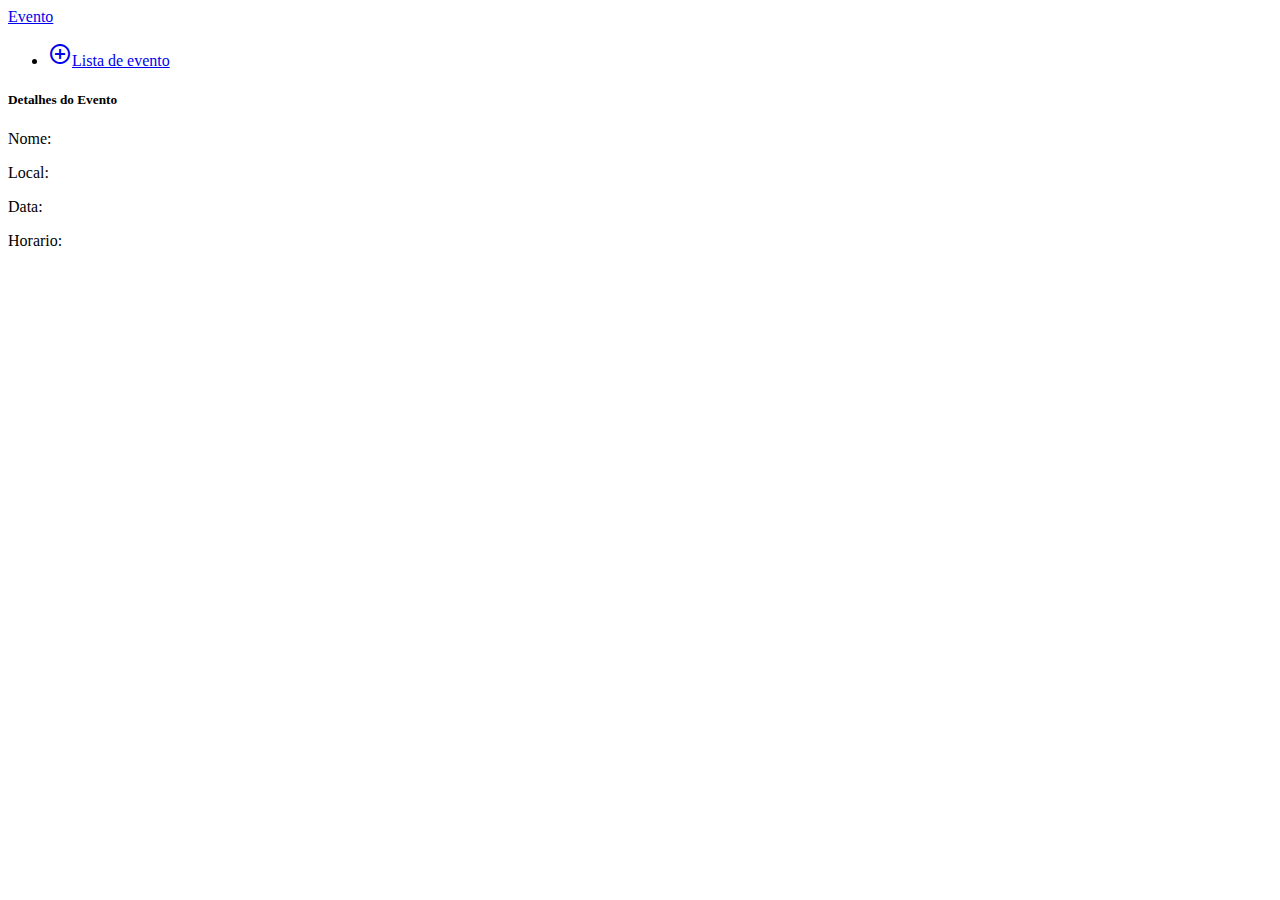
==== eventoapp/src/main/resources/templates/evento/detalhesEvento.html @ dbba3f46 "Listar eventos #4" ====
<!DOCTYPE html>
<html xmlns:th="http://thymeleaf.org"
      xmlns:layout="http://www.ultraq.net.nz/thymeleaf/layout">
    <head>
        <title>EventosApp</title>

        <link href="https://fonts.googleapis.com/icon?family=Material+Icons" rel="stylesheet"/>
        <link type="text/css" rel="stylesheet" href="materialize/css/materialize.min.css"  media="screen,projection"/>
        <meta name="viewport" content="width=device-width, initial-scale=1.0"/>
        <link rel="stylesheet" href="style/styleCss.css"/>

    </head>
    <body>

        <header>
          <nav class="menu">
            <div class="nav-wrapper">
              <a href="#" class="brand-logo">Evento</a>
              <ul id="nav-mobile" class="right hide-on-med-and-down">
                <li><a href="/eventos" class="waves-effect waves-light btn"><i class="material-icons left">add_circle_outline</i>Lista de evento</a></li>
              </ul>
            </div>
          </nav>
        </header>

        <div th:each="evento : ${evento}" class="container">
          <h5>Detalhes do Evento</h5>
          <div class="row">
            <p>Nome: <span th:text="${evento.nome}"></span></p>
            <p>Local: <span th:text="${evento.local}"></span></p>
            <p>Data: <span th:text="${evento.data}"></span></p>
            <p>Horario: <span th:text="${evento.horario}"></span></p>
          </div>
        </div>


        <script type="text/javascript" src="https://code.jquery.com/jquery-3.2.1.min.js"></script>
        <script type="text/javascript" src="materialize/js/materialize.min.js"></script>

    </body>


</html>
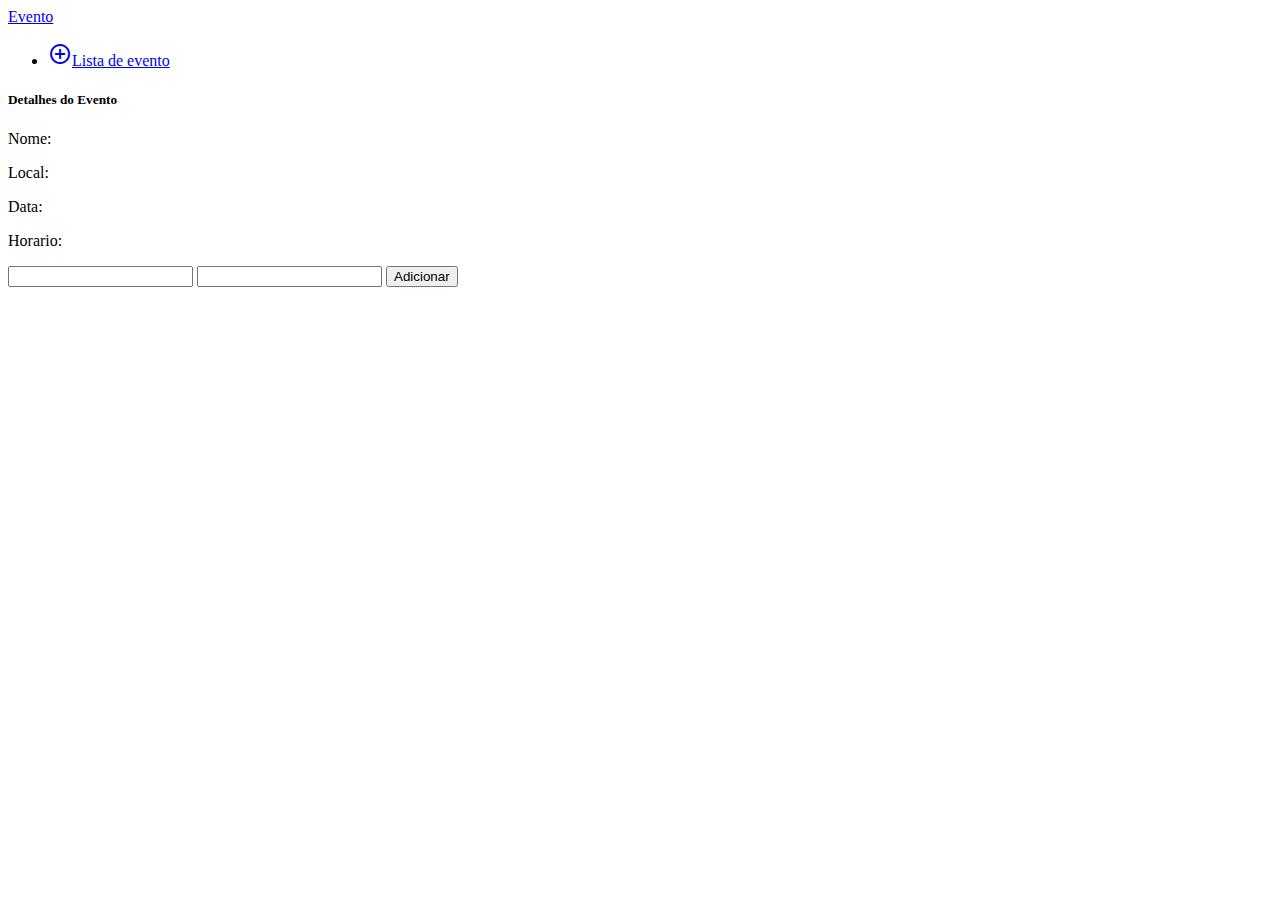
==== commit 1aedb4e3: "Criando convidado" ====
--- a/eventoapp/src/main/resources/templates/evento/detalhesEvento.html
+++ b/eventoapp/src/main/resources/templates/evento/detalhesEvento.html
@@ -32,6 +32,11 @@
             <p>Horario: <span th:text="${evento.horario}"></span></p>
           </div>
         </div>
+        <form  method="post">
+            <input type="text" value="" name="nomeConvidado"/>
+            <input type="text" value="" name="rg"/>
+            <button class="waves-effect waves-light btn">Adicionar</button>
+        </form>
 
 
         <script type="text/javascript" src="https://code.jquery.com/jquery-3.2.1.min.js"></script>
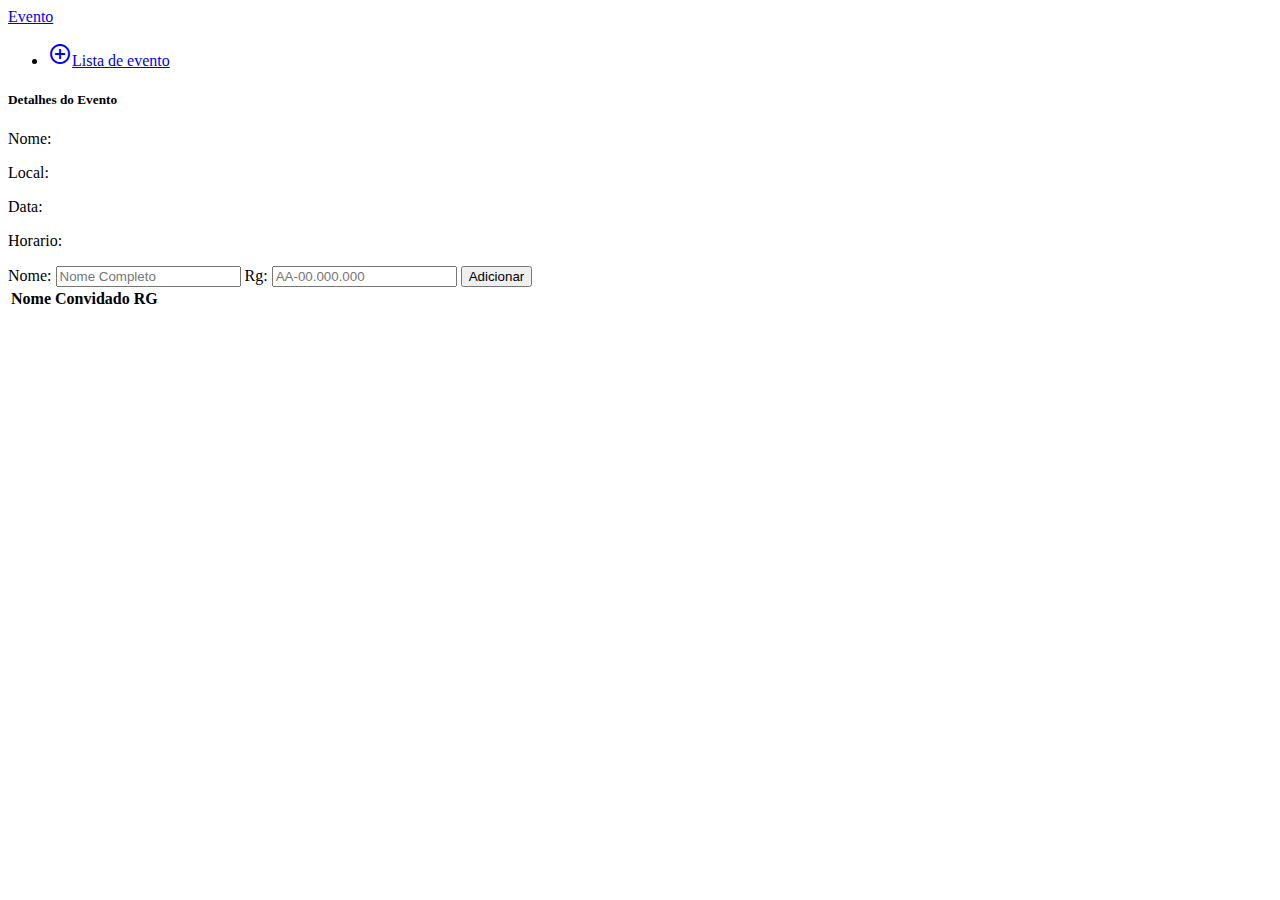
==== commit 753a12d2: "Cadastro de convidados #8 #9 #10" ====
--- a/eventoapp/src/main/resources/templates/evento/detalhesEvento.html
+++ b/eventoapp/src/main/resources/templates/evento/detalhesEvento.html
@@ -23,7 +23,7 @@
           </nav>
         </header>
 
-        <div th:each="evento : ${evento}" class="container">
+        <div th:each="evento : ${evento}" class="container detalhesEvento">
           <h5>Detalhes do Evento</h5>
           <div class="row">
             <p>Nome: <span th:text="${evento.nome}"></span></p>
@@ -32,11 +32,29 @@
             <p>Horario: <span th:text="${evento.horario}"></span></p>
           </div>
         </div>
-        <form  method="post">
-            <input type="text" value="" name="nomeConvidado"/>
-            <input type="text" value="" name="rg"/>
-            <button class="waves-effect waves-light btn">Adicionar</button>
-        </form>
+        <div class="container formConvidado">
+            <form  method="post">
+                Nome: <input type="text" value="" name="nomeConvidado" placeholder="Nome Completo"/>
+                Rg: <input type="text" value="" name="rg" placeholder="AA-00.000.000" class="validate"/>
+                <button class="waves-effect waves-light btn" type="submit">Adicionar</button>
+            </form>
+        </div>
+
+        <table class="container tabelaConvidado">
+            <thead>
+            <tr>
+                <th>Nome Convidado</th>
+                <th>RG</th>
+            </tr>
+            </thead>
+            <tbody>
+            <tr th:each="convidado : ${convidados}">
+                <td><span th:text="${convidado.nomeConvidado}"></span></td>
+                <td><span th:text="${convidado.rg}"></span></td>
+            </tr>
+            </tbody>
+        </table>
+
 
 
         <script type="text/javascript" src="https://code.jquery.com/jquery-3.2.1.min.js"></script>
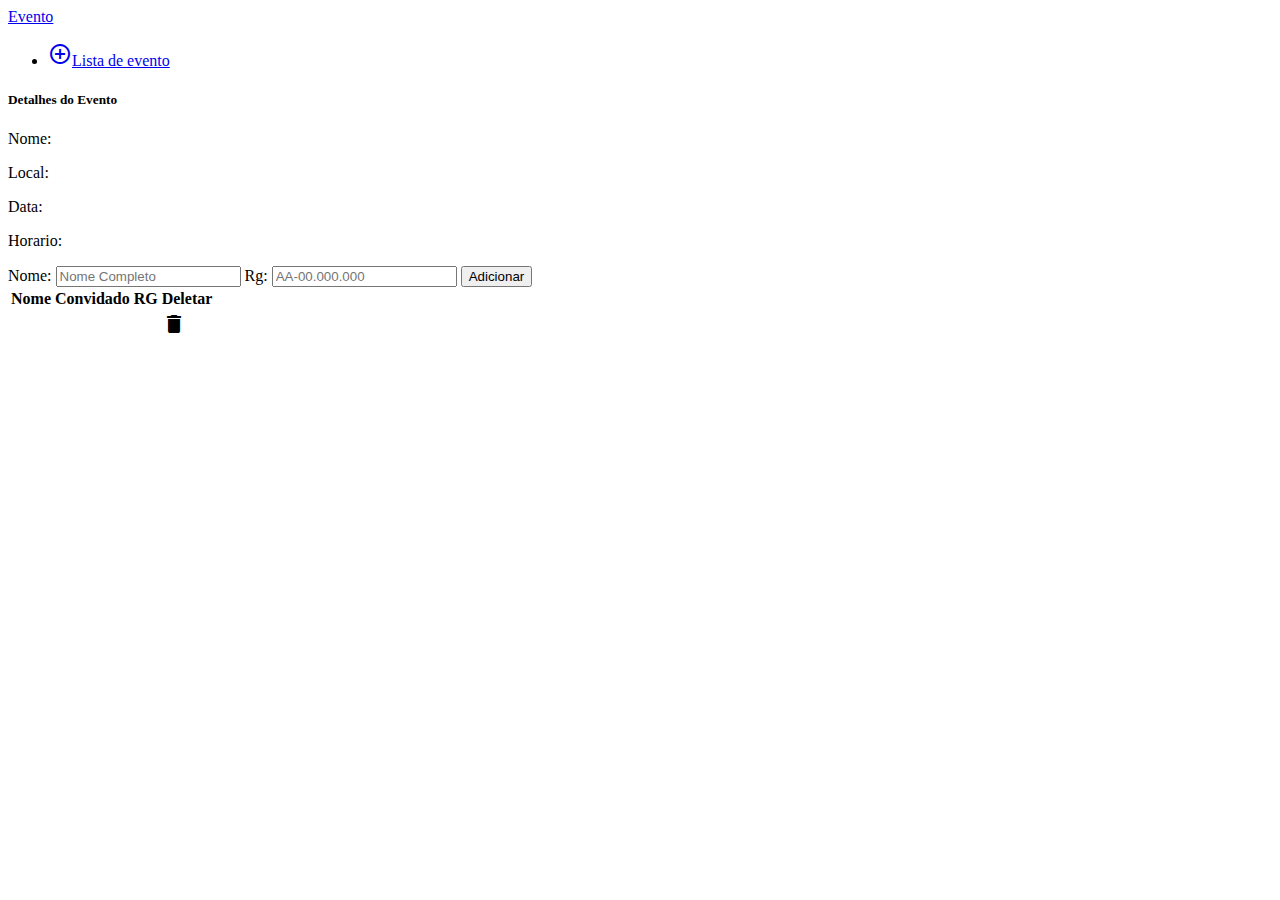
==== commit b6fa54af: "Usando heroku" ====
--- a/eventoapp/src/main/resources/templates/evento/detalhesEvento.html
+++ b/eventoapp/src/main/resources/templates/evento/detalhesEvento.html
@@ -45,12 +45,14 @@
             <tr>
                 <th>Nome Convidado</th>
                 <th>RG</th>
+                <th>Deletar</th>
             </tr>
             </thead>
             <tbody>
             <tr th:each="convidado : ${convidados}">
                 <td><span th:text="${convidado.nomeConvidado}"></span></td>
                 <td><span th:text="${convidado.rg}"></span></td>
+                <td><a class="waves-effect waves-light btn-small" th:href="${(#mvc.url('EC#deletarConvidado').arg(0, convidado.rg)).build()}"><i class="material-icons left">delete</i></a></td>
             </tr>
             </tbody>
         </table>
